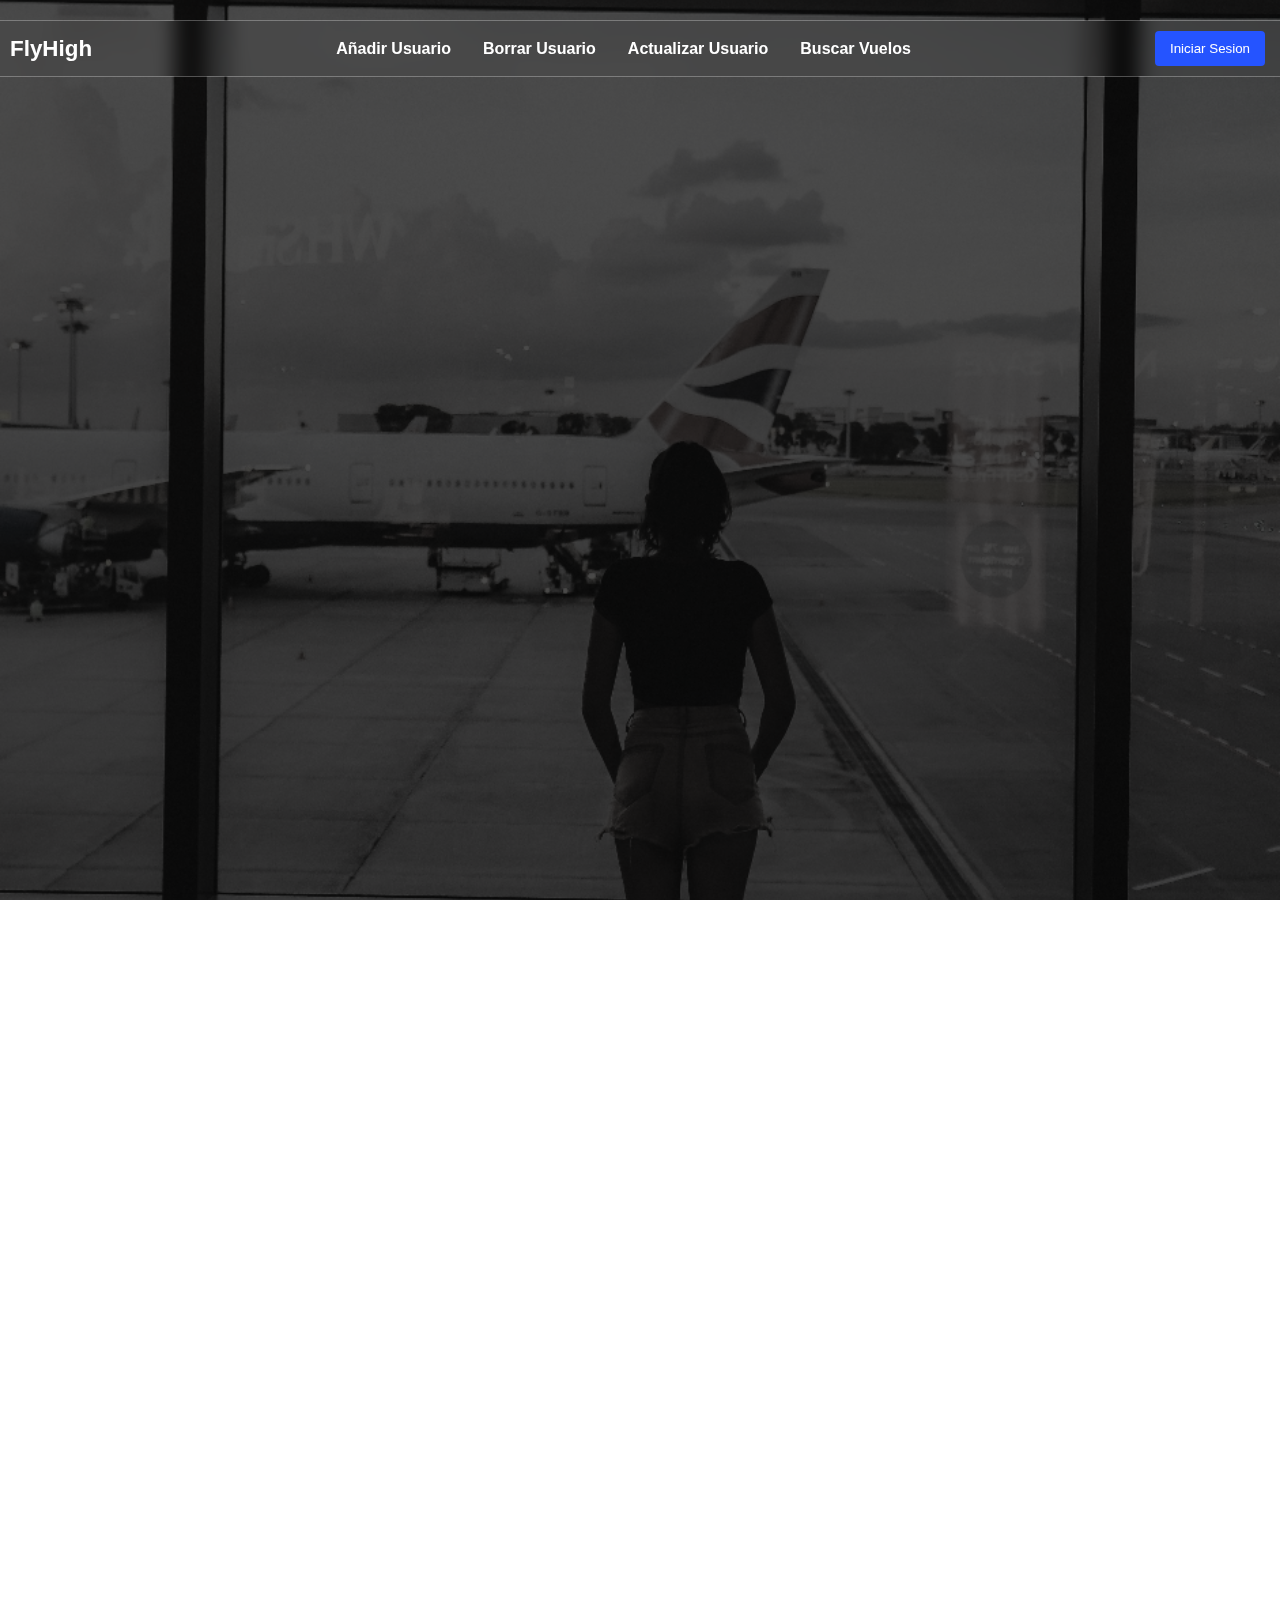
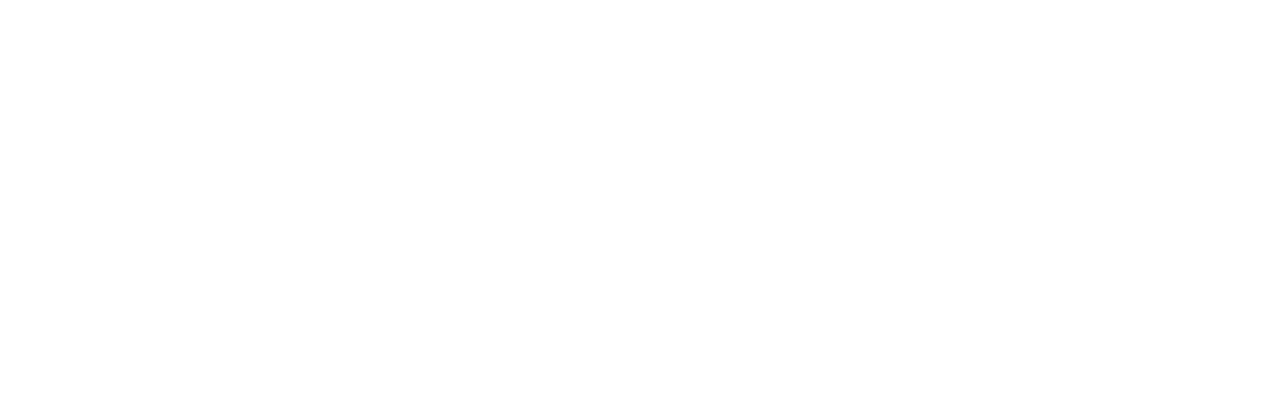
==== admin.html @ 6b86351c "changed the entire, if not most of the website back into Spanish. Created three new files, and imple" ====
<!DOCTYPE html>
<html lang="en">

<head>
    <meta charset="UTF-8" />
    <meta name="viewport" content="width=device-width, initial-scale=1.0" />
    <title>Systema Administrativo</title>
    <link rel="stylesheet" href="styles.css" />
</head>

<body>
    <nav>
        <div>FlyHigh</div>
        <div id="main-options-container">
            <button >Añadir Usuario</button>
            <button >Borrar Usuario</button>
            <button >Actualizar Usuario</button>            
            <button >Buscar Vuelos</button>
        </div>
        <div id="sign-in-options">
            <button class="button-styling">Iniciar Sesion</button>
            <div id="signed-in-menu">
                <span>Bienvenido! Nombre de Usuario</span>
                <div id="signed-in-submenu-wrapper">
                    <div id="signed-in-submenu">                      
                        <span id="sign-out-button">Cerrar Sesion</span>
                    </div>
                </div>
            </div>
        </div>
    </nav>
    <dialog  id="sign-up-popover" popover>
        <button class="button-styling close-popover-button" >X</button>
        <h1>Nuevo Usuario</h1>
        <form action="" id="sign-up-form">            
            <label for="user-name">Primer Nombre</label>
            <input type="text" name="user-name" id="user-name" placeholder="first name" autocomplete="on" required>

            <label for="last-name">Apellido</label>
            <input type="text" name="last-name" placeholder="last name" id="last-name" autocomplete="on" required>
            
            <label for="user-email">Correo Electronico</label>
            <input type="email" placeholder="email" id="user-email" required>

            <label for="create-user-password">Nueva Contraseña</label>
            <input type="password" name="create-user-password" id="create-user-password" placeholder="new password" required>
            <input type="submit" value="Submit" class="button-styling">
        </form>        
    </dialog>
    <dialog id="sign-in-popover" popover>
        <button class="button-styling close-popover-button">X</button>
        <h1>Iniciar Sesion</h1>
        <form action="" id="log-in-form">
            <label for="email">Correo Electronico</label>
            <input type="email" id="email" placeholder="email" autocomplete ="on" required>
            <label for="password">Contraseña</label>
            <input type="password" name="password" id="password" placeholder="password" autocomplete="on" required>
            <input type="submit" value="Iniciar" class="button-styling">
        </form>
        <span>Error:<br> wrong email or password, please try again.</span>
    </dialog>
    <dialog id="check-in-popover" popover>
        <button class="button-styling close-popover-button" >X</button>
        <h1>Check In</h1>
        <form action="">
            <label for="confirmation-number-box">confirmation #</label>
            <input type="number" name="confirmation-number-box" id="confirmation-number-box" placeholder="confirmation number" required>
            
            <input value="Go" type="submit" class="button-styling">
        </form>
    </dialog>
    <dialog id="book-flight-popover" popover>
        <button class="button-styling close-popover-button" >X</button>
        <h1>Search Flights</h1>
        <form action="">
            <label for="from-destination-box">From</label>
            <input list="suggestions" type="search" name="from-destination-box" id="from-destination-box" placeholder="Starting Destination" required>
            <datalist id="suggestions">
                <option value="ATL"></option>
                <option value="BOS"></option>
                <option value="LAX"></option>
                <option value="JFK"></option>
                <option value="ORD"></option>
                <option value="MIA"></option>
                <option value="SFO"></option>
                <option value="SEA"></option>
                <option value="DFW"></option>
                <option value="DEN"></option>
            </datalist>
              
            <label for="to-destination-box">To</label>
            <input list ="suggestions" type="search" name="to-destination-box" id="to-destination-box" placeholder="Final Destination" required>
            <input type="button" value="Switch" class="button-styling" id="switch-button">
            <input type="submit" value="Continue" class="button-styling">
        </form>
        <div id="available-flights-container"></div>
    </dialog>
    <dialog id="delete-user-popover" popover>
        <button class="button-styling close-popover-button" >X</button>
        <h1>Search Users</h1>
        <form action="">
            <label for="from-destination-box">From</label>
            <input type="text" required>
            
            <input type="submit" value="Continue" class="button-styling">
        </form>
    </dialog>
</body>
<!-- <script src="utilityFunctions.js" type="module" ></script> -->
<script type="module" src="corporate.js"></script>

</html>
---- styles.css ----
body{
    display: flex;
    flex-direction: column;
    margin: 0;
    padding: 0;
    height: 100%;
    box-sizing: border-box;
    font-family: sans-serif;
    max-width: 1280px;
    margin-inline: auto;
    /* outline: solid red 2px; */
    align-items: center;
    --main-blue-color: rgb(37, 84, 255);
    min-height: 2000px;    
    &::before{
        position: fixed;
        content: "";
        width: 100%;
        z-index: -10;
        height: 100%;
        background-image: url('./bodyWallpaperwebp.webp');
        background-attachment:fixed;
        background-position: center;
        background-repeat: no-repeat;
        background-size: cover;
        filter: grayscale(90%) brightness(0.3) ;        
    }
}

nav{
    display: grid;
    position: sticky;
    top: 20px;
    grid-template-columns: auto max-content auto;
    align-items: center;
    width: 100%;
    height: fit-content;
    padding-block: 10px;    
    font-size: 1rem;
    border-block: 1px solid rgba(255, 255, 255, 0.286);
    /* outline: solid red 2px; */
    div:first-of-type{        
        padding-left: 10px;
        font-size: 1.4rem;
        font-weight: 800;
        color: white;
    }
    #main-options-container{
        display: flex;
        justify-content: center;
        gap: 20px;
        button{ 
            color: white; 
            text-decoration: none;
            font-weight: 600;
            font-size: 1rem;
            border: none;
            background-color: unset;
            &:hover{
                color: aqua;
                cursor: pointer;
            }
        }
    }
    div:last-of-type{
        display: grid;
        grid-template-columns: repeat(2, max-content);
        justify-content: end;
        gap: 5px;
        padding-right: 10px;
    }
    &::before{
        position: absolute;
        content: "";
        width: 100%;
        /* background-color: rgba(222, 222, 222, 0.206); */
        z-index: -10;
        height: 100%;        
        backdrop-filter: blur(10px) ;        
    }
}
@keyframes slide-from-right{
    from{
        transform: translateX(200px);
        opacity: 0;
    }
    to{
        transform: translateX(0);
        opacity: 1;
    }
}

#sign-in-popover{
    
    justify-items: center;
    max-width: 200px;
    overflow-x: hidden;
    padding-bottom: 60px;
    
    opacity: 1;
    span{
        display: none;
        position: absolute;
        bottom: 10px;
        font-weight: bold;
        color: rgb(255, 49, 49);
        animation: slide-from-right 0.2s ease-in-out forwards;
        max-width: 50%;
    } 
 
    
}

#has-company-question-container{
    display: flex;
    flex-direction: column;
}

form{
    display: flex;
    flex-direction: column;
    align-items: flex-start;
    gap: 4px;   
    input{
        margin-bottom: 15px;
        border-radius: 4px;
        
        &:is(:not([type="button"], [type="radio"], [type="submit"])){
            outline: 2px solid var(--main-blue-color);
        }
        border: none;
        padding-block: 5px;
        padding-inline: 15px;
        &:user-within{            
            &:is(:not([type="radio"], [type="submit"])){
                outline: 2px solid rgb(0, 0, 0);
            }
        }  
    }
}
.button-styling{
    padding-block: 10px;
    padding-inline: 15px;
    border: none;
    border-radius: 4px;
    --bg-color: rgb(123, 123, 123);
    background-color: var(--bg-color);    
    color: white;
   
    &:hover{ 
        cursor: pointer;
        outline: solid white 2px;
    }
    &:last-of-type{
        background-color: var(--main-blue-color);
    }
    transition: outline 0.08s ease-in-out;
}

[popover]{
    padding-inline: 100px;
    padding-bottom: 50px;
    padding-top: 10px;
    border-radius: 10px;      
    opacity: 1;
    border: 2px var(--main-blue-color) solid;
}


dialog{
    h1{ 
        color: var(--main-blue-color);    
        text-align: center;    
        margin-top: 10px;
    }
    box-shadow: 0 0 100px 2px var(--main-blue-color);
    &::backdrop{
        backdrop-filter: blur(6px);
        transition: backdrop-filter 0.9s ease-in-out;
        transition-behavior: allow-discrete;
    }    
    .button-styling{
        &:hover{outline: solid rgb(28, 28, 28) 2px;}        
        &:is(&:first-of-type, &:last-of-type){align-self: flex-end;}        
    }   
    transition:  opacity 0.3s ease,
    transform 0.5s ease-in-out ;
    transition-behavior: allow-discrete; 
}

.button-styling.close-popover-button{
    position: absolute;
    top: 25px;
    right: 26px;
    padding: 4px 10px;
    background-color: rgb(238, 44, 89);
    &:hover{
        background-color: rgb(255, 74, 74); 
        outline: none;       
    }
}
#signed-in-menu{
    display: none;
    font-size: 1rem;   
    font-weight: 100; 
    &:hover{
        #signed-in-submenu{ display: flex;}
    }
    span:first-of-type{
        color: white;
    }
}
@keyframes slide-down {
    from{
        transform: translate(0, 140%);
        opacity: 0;
    }
    to{
        transform: translate(0, 25%);
        opacity: 1;
    }
}
#signed-in-submenu-wrapper{
    display: flex;
    position: absolute;
    align-items: center;
    transform: translateY(15%);
    height: 60px;
}
#signed-in-submenu{
    display: none;
    flex-direction: column;
    position: relative;
    gap: 0;
    background-color: var(--main-blue-color);
    animation: slide-down 0.3s ease forwards;
    span{
        font-size: 1rem;
        color: white;
        padding-inline: 10px;
        margin: 0;
        background-color: var(--main-blue-color);
        min-width: 100%;
        text-align: center;
        transition: transform 0.2s ease;

        &:hover{
            cursor: pointer;
            color: var(--main-blue-color);
            background-color: white;
            outline: solid 4px var(--main-blue-color);
            transform: translateX(20px);
        }
    }
}
#call-to-action{
    margin-top: 100px;
    max-width: 60%;
    h1{
        font-size: 2.5rem;
        text-align: center;
        color: white;
    }
    > div:first-of-type{
        display: flex;
        flex-direction: column;
        align-items: center;
    }
}

footer{
    display: flex;
    position: fixed;
    bottom: 0;
    left: 0;
    padding-block: 20px;
    min-width: 100%;
    align-items: center;
    color: white; 
    background-color: var(--main-blue-color);
    > div{
        margin-inline: auto;
    }
}
#available-flights-container{
    display: flex;
    flex-direction: column;
    gap:10px;
    /* max-height: 400px; */
    /* overflow-y: scroll; */
    /* margin-top: 50px; */
}

.flight-template{
    display: flex;
    gap: 10px;
    outline: var(--main-blue-color) solid 2px;
    flex-direction: column;
    background-color: white;
    border-radius: 8px;
    padding-inline: 20px;
    padding-block: 10px;
    color: var(--main-blue-color);
    min-width: 40%;
    align-self: center;
    div:first-of-type{
        display: flex;
        flex-direction: column;
        gap: 5px;
    }
}

#book-flight-popover{
    padding-inline: 0;
    form{
        align-items: center;
        min-width: 500px;
    }
    justify-content: center;
    .button-styling{
        &:last-of-type{align-self: initial;}
    }
}

@starting-style{
    dialog{
         opacity: 0;
         transform: translateY(-1000px);
     }
     dialog::backdrop{
        backdrop-filter: blur(0px);
     }
 }
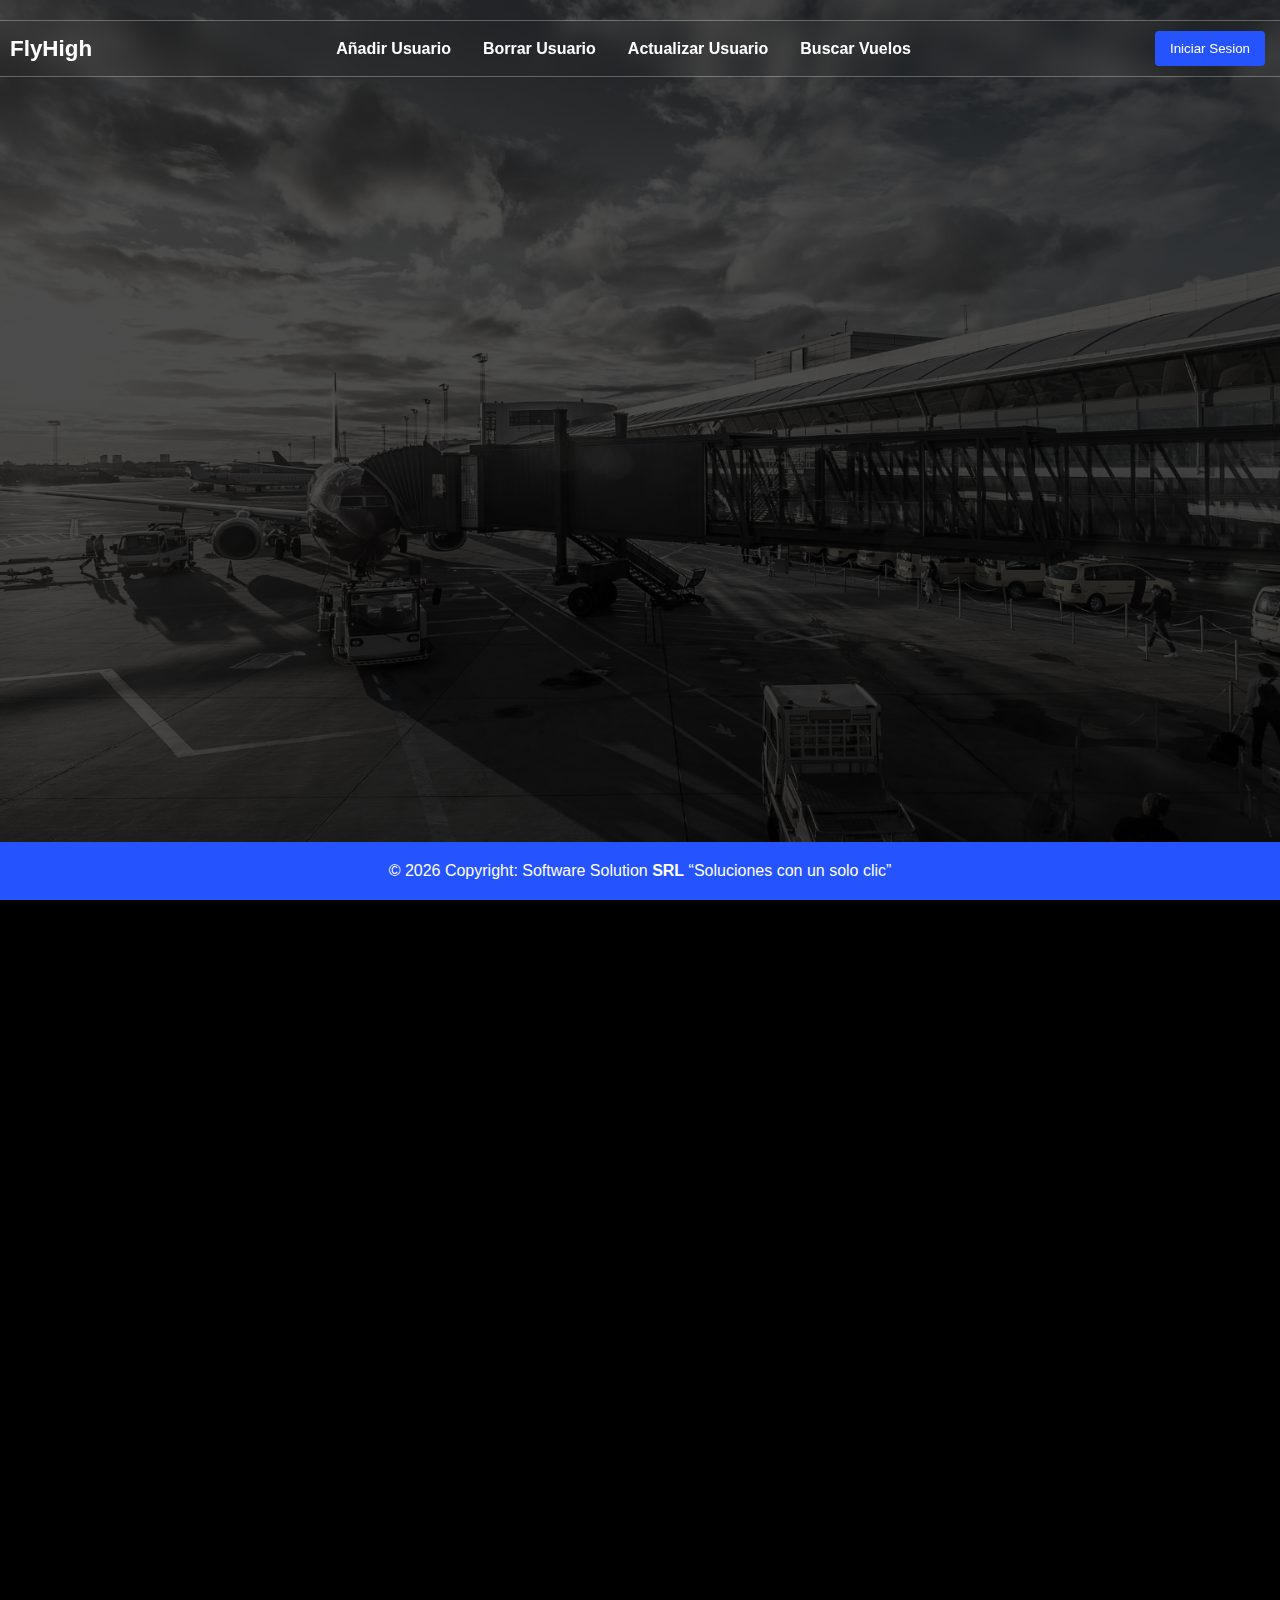
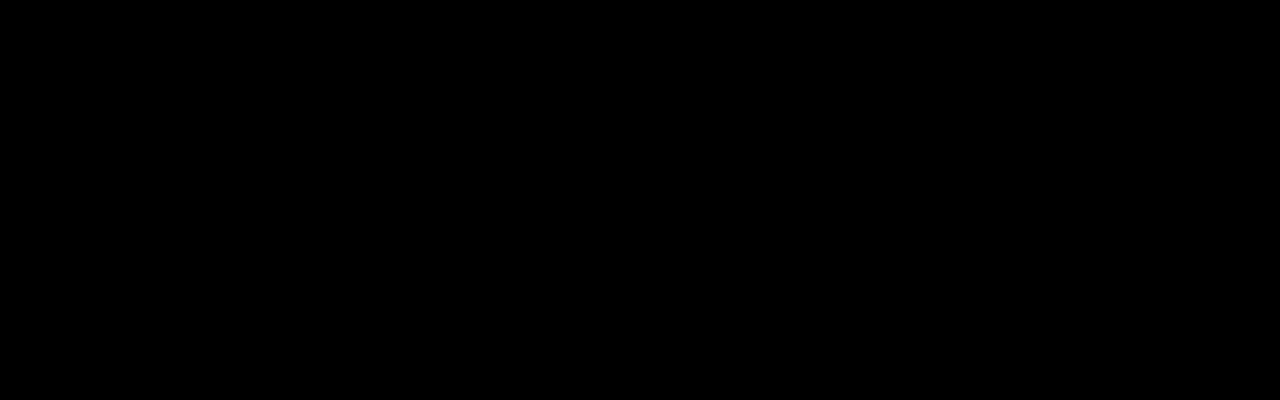
==== commit acdb0fea: "Se pueden cancelar vuelos y ver los vuelos reservados que cada usuario tiene si estan en una sesion " ====
--- a/admin.html
+++ b/admin.html
@@ -29,82 +29,71 @@
             </div>
         </div>
     </nav>
-    <dialog  id="sign-up-popover" popover>
+    <dialog  id="new-user-popover" popover>
         <button class="button-styling close-popover-button" >X</button>
-        <h1>Nuevo Usuario</h1>
+        <h1>Añadir Usuario</h1>
         <form action="" id="sign-up-form">            
-            <label for="user-name">Primer Nombre</label>
-            <input type="text" name="user-name" id="user-name" placeholder="first name" autocomplete="on" required>
-
-            <label for="last-name">Apellido</label>
-            <input type="text" name="last-name" placeholder="last name" id="last-name" autocomplete="on" required>
-            
+            <label for="user-name">Nombre Completo</label>
+            <input type="text" name="fullName" id="user-name" placeholder="Nombre Completo" autocomplete="on" required>
             <label for="user-email">Correo Electronico</label>
-            <input type="email" placeholder="email" id="user-email" required>
+            <input type="email" name="email" placeholder="Correo Electronico" id="user-email" required autocomplete="on">
 
             <label for="create-user-password">Nueva Contraseña</label>
-            <input type="password" name="create-user-password" id="create-user-password" placeholder="new password" required>
-            <input type="submit" value="Submit" class="button-styling">
+            <input type="password" name="password" id="create-user-password" placeholder="Nueva Contraseña" autocomplete="on" required>
+<!-- 
+            <label for="update-checkbox"><input type="checkbox" name="update" id="update-checkbox" value="Actualizar">Actualizar</label>        
+            <label for="delete-checkbox"><input type="checkbox" name="delete" id="delete-checkbox" value="Borrar">Borrar</label>        
+            <label for="create-checkbox"><input type="checkbox" name="create" id="create-checkbox" value="Crear">Crear</label>    -->
+
+            <input type="submit" value="Confirmar" class="button-styling submit-button">
         </form>        
     </dialog>
     <dialog id="sign-in-popover" popover>
         <button class="button-styling close-popover-button">X</button>
         <h1>Iniciar Sesion</h1>
-        <form action="" id="log-in-form">
-            <label for="email">Correo Electronico</label>
-            <input type="email" id="email" placeholder="email" autocomplete ="on" required>
-            <label for="password">Contraseña</label>
-            <input type="password" name="password" id="password" placeholder="password" autocomplete="on" required>
+        <form action="" id="user-log-in-form">
+            <label for="sign-in-email">Correo Electronico</label>
+            <input type="email" name="sign-in-email" id="sign-in-email" placeholder="email"  required>
+            <label for="sign-in-password">Contraseña</label>
+            <input type="password" name="sign-in-password" id="sign-in-password" placeholder="password" required>
             <input type="submit" value="Iniciar" class="button-styling">
         </form>
-        <span>Error:<br> wrong email or password, please try again.</span>
+        <!-- <span>Error:<br> wrong email or password, please try again.</span> -->
     </dialog>
-    <dialog id="check-in-popover" popover>
+    
+    <dialog id="delete-user-popover" popover>
         <button class="button-styling close-popover-button" >X</button>
-        <h1>Check In</h1>
+        <h1>Borrar Usuario</h1>
         <form action="">
-            <label for="confirmation-number-box">confirmation #</label>
-            <input type="number" name="confirmation-number-box" id="confirmation-number-box" placeholder="confirmation number" required>
-            
-            <input value="Go" type="submit" class="button-styling">
+            <label for="user-to-delete">ID de usuario</label>
+            <input type="number" placeholder="3" name = "user-to-delete" required id="user-to-delete"> 
+            <input type="submit" value="Buscar" class="button-styling">
         </form>
     </dialog>
-    <dialog id="book-flight-popover" popover>
+    <dialog id="update-user-popover" popover>
         <button class="button-styling close-popover-button" >X</button>
-        <h1>Search Flights</h1>
+        <h1>Actualizar Usuario</h1>
         <form action="">
-            <label for="from-destination-box">From</label>
-            <input list="suggestions" type="search" name="from-destination-box" id="from-destination-box" placeholder="Starting Destination" required>
-            <datalist id="suggestions">
-                <option value="ATL"></option>
-                <option value="BOS"></option>
-                <option value="LAX"></option>
-                <option value="JFK"></option>
-                <option value="ORD"></option>
-                <option value="MIA"></option>
-                <option value="SFO"></option>
-                <option value="SEA"></option>
-                <option value="DFW"></option>
-                <option value="DEN"></option>
-            </datalist>
-              
-            <label for="to-destination-box">To</label>
-            <input list ="suggestions" type="search" name="to-destination-box" id="to-destination-box" placeholder="Final Destination" required>
-            <input type="button" value="Switch" class="button-styling" id="switch-button">
-            <input type="submit" value="Continue" class="button-styling">
-        </form>
-        <div id="available-flights-container"></div>
-    </dialog>
-    <dialog id="delete-user-popover" popover>
-        <button class="button-styling close-popover-button" >X</button>
-        <h1>Search Users</h1>
-        <form action="">
-            <label for="from-destination-box">From</label>
-            <input type="text" required>
-            
-            <input type="submit" value="Continue" class="button-styling">
+            <label for="user-to-update">ID de usuario</label>
+            <input type="text" placeholder="3" required id="user-to-update">            
+            <input type="submit" value="Buscar" class="button-styling">
         </form>
     </dialog>
+    <dialog id="all-flights-container-popover" popover>  
+        <button class="button-styling close-popover-button" >X</button>
+        <h1>Buscar Vuelos</h1>
+        <form action="">
+            <!-- <div>
+                <label for="available-flights-input"><input type="checkbox" name="available-flights-input" id="available-flights-input" value="available">Disponible</label>
+                <label for="reserved-flights-input"><input type="checkbox" name="reserved-flights-input" id="reserved-flights-input" value="reserved">Reservado</label>
+            </div> -->
+            <input type="submit" value="Buscar" id="get-flights-submit-button" class="button-styling">
+        </form>      
+        <div id="all-flights-container">
+
+        </div>
+    </dialog>
+
 </body>
 <!-- <script src="utilityFunctions.js" type="module" ></script> -->
 <script type="module" src="corporate.js"></script>
--- a/styles.css
+++ b/styles.css
@@ -1,7 +1,18 @@
-
+html{
+    background-color: black;
+}
+@keyframes fade-in {
+    from{
+        opacity: 0;
+    }
+    to{
+        opacity: 1;
+    }
+}
 body{
     display: flex;
     flex-direction: column;
+    --bg-image: url('./bodyWallpaperwebp.webp');
     margin: 0;
     padding: 0;
     height: 100%;
@@ -9,9 +20,10 @@
     font-family: sans-serif;
     max-width: 1280px;
     margin-inline: auto;
+    animation: fade-in 0.6s ease-in-out forwards;
     /* outline: solid red 2px; */
     align-items: center;
-    --main-blue-color: rgb(37, 84, 255);
+    --main-blue-color: rgb(37, 84, 255) ;
     min-height: 2000px;    
     &::before{
         position: fixed;
@@ -19,7 +31,7 @@
         width: 100%;
         z-index: -10;
         height: 100%;
-        background-image: url('./bodyWallpaperwebp.webp');
+        background-image: var(--bg-image);
         background-attachment:fixed;
         background-position: center;
         background-repeat: no-repeat;
@@ -91,27 +103,21 @@
     }
 }
 
-#sign-in-popover{
-    
+#sign-in-popover{    
     justify-items: center;
-    max-width: 200px;
     overflow-x: hidden;
-    padding-bottom: 60px;
-    
+    padding-bottom: 60px;    
     opacity: 1;
-    span{
-        display: none;
-        position: absolute;
-        bottom: 10px;
-        font-weight: bold;
-        color: rgb(255, 49, 49);
-        animation: slide-from-right 0.2s ease-in-out forwards;
-        max-width: 50%;
-    } 
- 
-    
-}
-
+}
+.error-message{
+    display: none;
+    position: absolute;
+    bottom: 10px;
+    font-weight: bold;
+    color: rgb(255, 49, 49);
+    animation: slide-from-right 0.2s ease-in-out forwards;
+    max-width: 50%;
+} 
 #has-company-question-container{
     display: flex;
     flex-direction: column;
@@ -120,23 +126,27 @@
 form{
     display: flex;
     flex-direction: column;
-    align-items: flex-start;
+    /* align-items: flex-start; */
     gap: 4px;   
     input{
         margin-bottom: 15px;
         border-radius: 4px;
         
-        &:is(:not([type="button"], [type="radio"], [type="submit"])){
+        &:is(:not([type="button"], [type="radio"], [type="submit"], [type="checkbox"])){
             outline: 2px solid var(--main-blue-color);
+            &:focus-within{
+                outline: 3px solid ;
+            }
         }
         border: none;
         padding-block: 5px;
         padding-inline: 15px;
         &:user-within{            
-            &:is(:not([type="radio"], [type="submit"])){
+            &:is(&:not([type="radio"], [type="submit"])){
                 outline: 2px solid rgb(0, 0, 0);
             }
         }  
+        
     }
 }
 .button-styling{
@@ -169,6 +179,8 @@
 
 
 dialog{
+    overflow-x: hidden;
+    top: 10px;
     h1{ 
         color: var(--main-blue-color);    
         text-align: center;    
@@ -267,6 +279,9 @@
         flex-direction: column;
         align-items: center;
     }
+    .button-styling{
+        font-size: 1.3rem;
+    }
 }
 
 footer{
@@ -322,6 +337,13 @@
         &:last-of-type{align-self: initial;}
     }
 }
+#new-user-popover{
+    
+    .button-styling.submit-button{
+        align-self: flex-end;
+    }
+    
+}
 
 @starting-style{
     dialog{
@@ -331,4 +353,33 @@
      dialog::backdrop{
         backdrop-filter: blur(0px);
      }
+ }
+ /* #all-flights-container-popover{
+    color: black;
+ } */
+ #all-flights-container-popover{
+    max-height: 500px;
+    form{
+        display: flex;
+        flex-direction: column;
+        align-items: center;
+        gap: 10px;        
+    }
+    #all-flights-container{
+        display: grid;
+        gap: 10px;
+    }
+ }
+
+ #cancel-flight-popover, #check-flight-status-popover{
+    max-height: 500px;
+    overflow-y: scroll;
+    overflow-x: hidden;
+ }
+ #flight-status-container{
+    display: grid;
+    gap: 10px;    
+ }
+ #get-flights-submit-button{
+    align-self: center;
  }